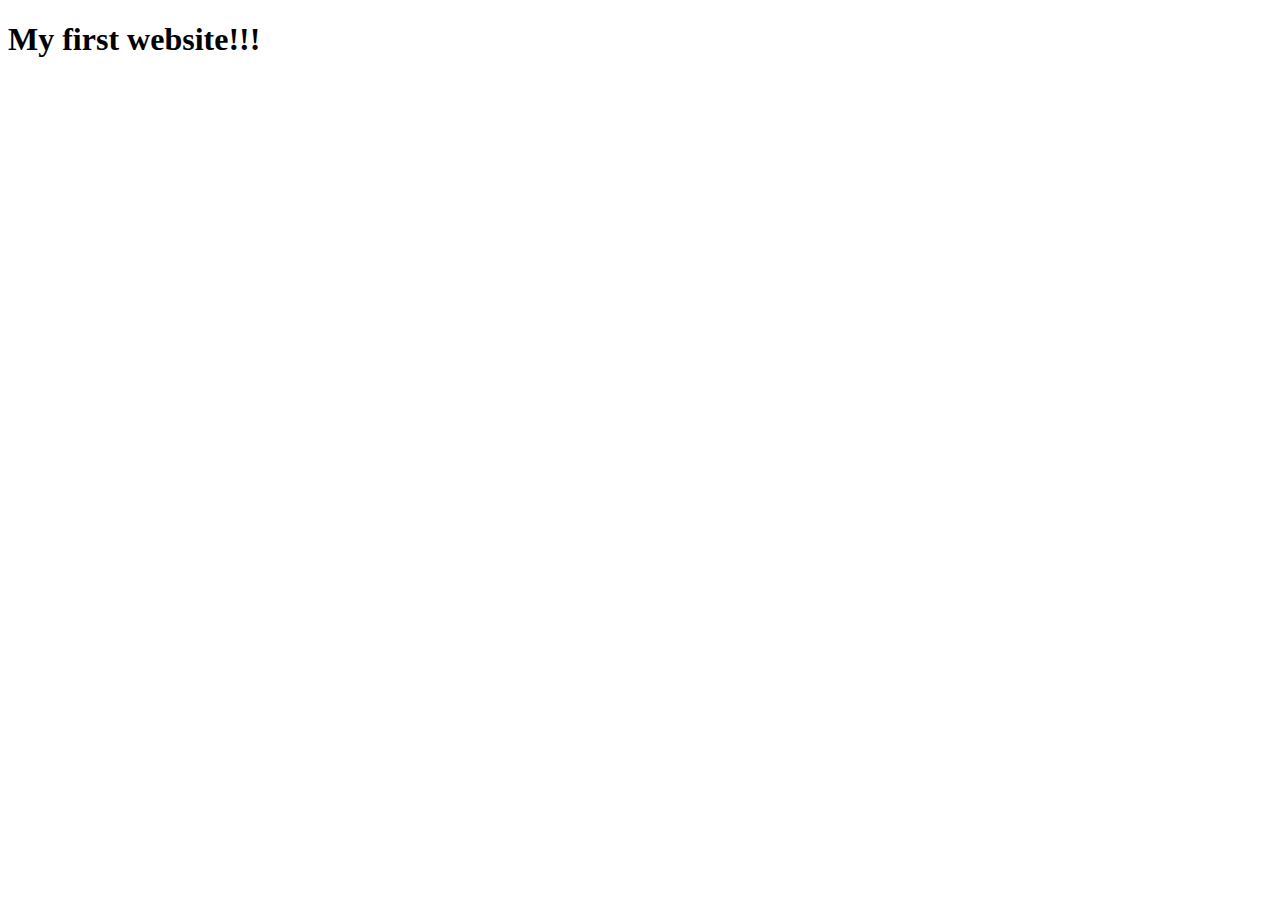
==== site/index.html @ 8762d587 "My first page" ====
<!DOCTYPE html>
<html lang="en">

<head>
    <meta charset="UTF-8">
    <meta name="viewport" content="width=device-width, initial-scale=1.0">
    <title>My first website</title>
</head>

<body>
    <h1>My first website!!!</h1>
</body>

</html>
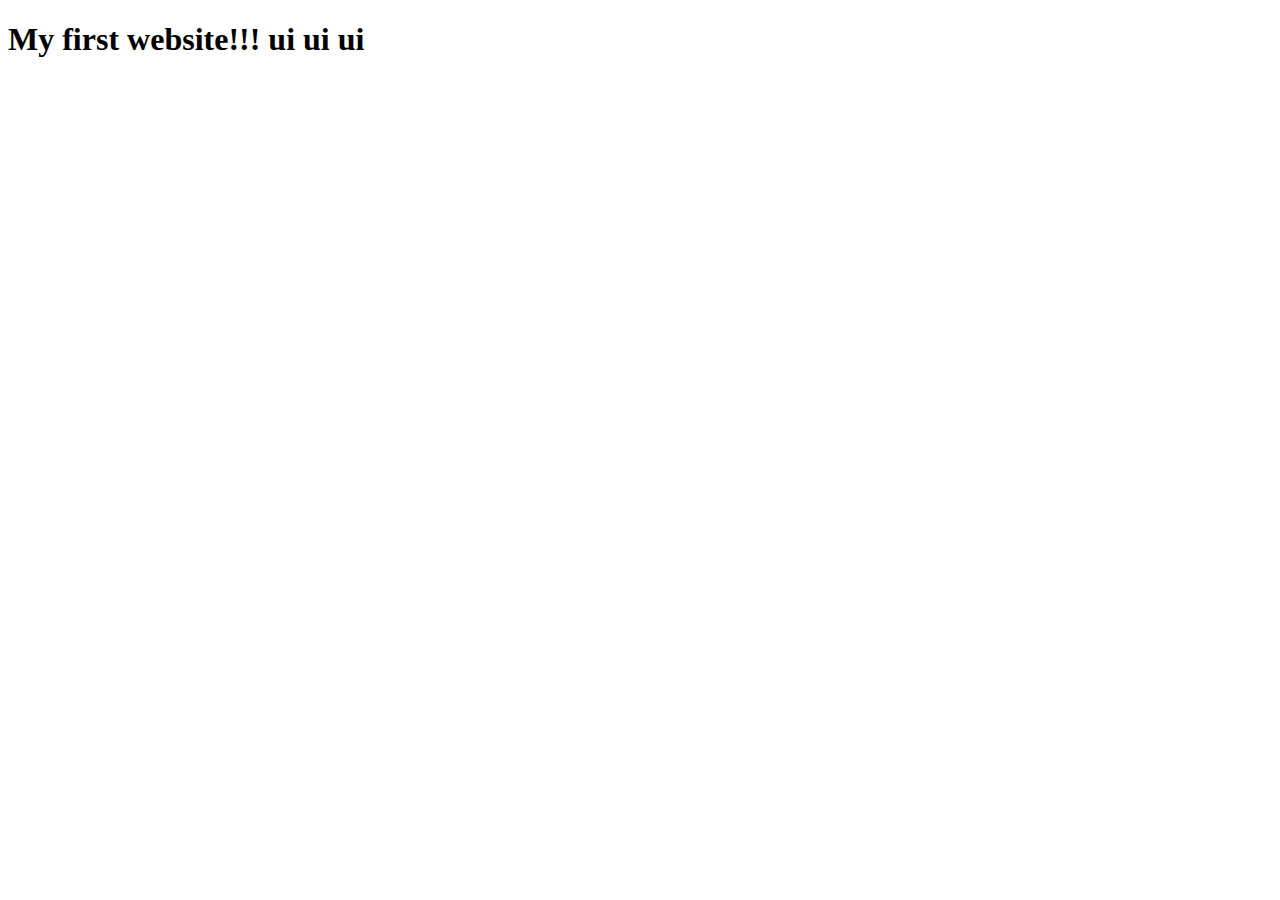
==== commit 7d9ee87a: "just testing how to work with this thing" ====
--- a/site/index.html
+++ b/site/index.html
@@ -8,7 +8,7 @@
 </head>
 
 <body>
-    <h1>My first website!!!</h1>
+    <h1>My first website!!! ui ui ui</h1>
 </body>
 
 </html>